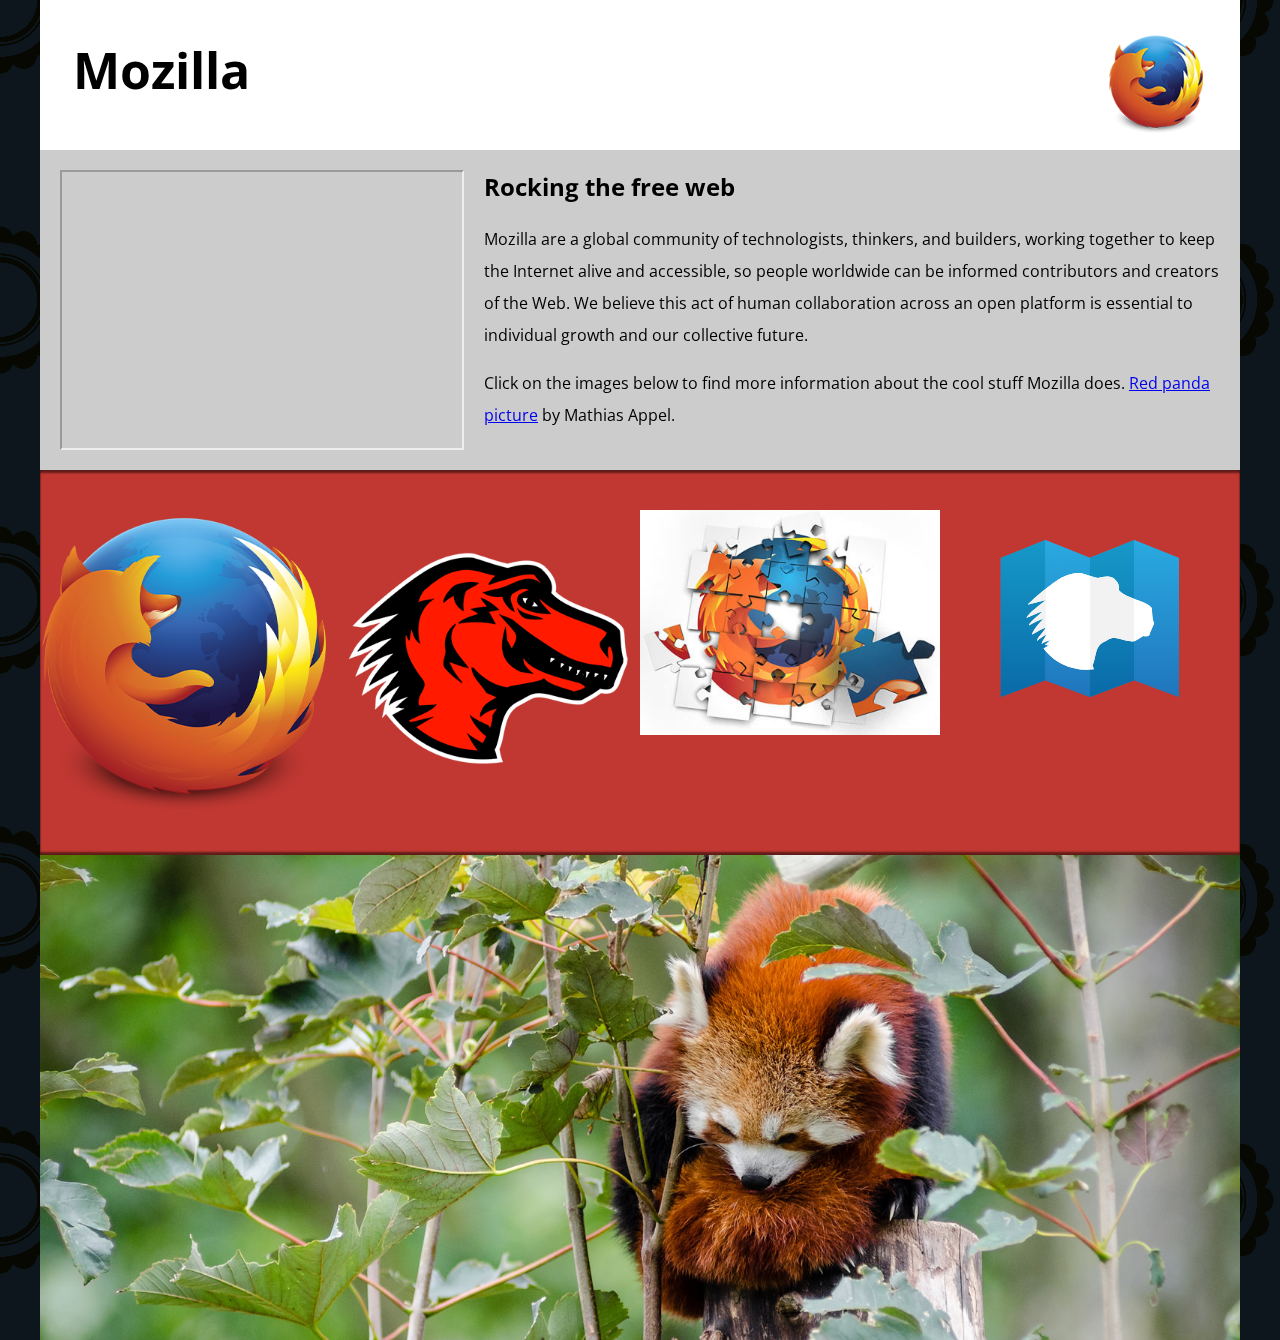
==== assignment2/index.html @ 6d786e8b "add Assignment 2" ====
<!--
	Name: Pouya Shahrdami
	File: index.html
	Date: 29-05-2024
	Assignment 2 part 1
-->
<!DOCTYPE html>
<html lang="en-US">
<head>
    <meta charset="utf-8">
    <meta name="viewport" content="width=device-width">
    <title>Mozilla splash page</title>
    <link href='https://fonts.googleapis.com/css?family=Open+Sans:400,700' rel='stylesheet' type='text/css'>
    <style>
        /* header and body setup */

        html {
            font-family: 'Open Sans', sans-serif;
            background: url(pattern.png);
        }

        body {
            width: 100%;
            max-width: 1200px;
            margin: 0 auto;
            background-color: white;
            position: relative;
        }

        /* Header styling */

        header {
            height: 150px;
        }

        header img {
            width: 100px;
            position: absolute;
            right: 32.5px;
            top: 32.5px;
        }

        h1 {
            font-size: 50px;
            line-height: 140px;
            margin: 0 0 0 32.5px;
        }

        /* main section and video styling */

        main {
            background: #ccc;
        }

        article {
            padding: 20px;
        }

        h2 {
            margin-top: 0;
        }

        p {
            line-height: 2;
        }

        iframe {
            float: left;
            margin: 0 20px 20px 0;
            max-width: 100%;
        }

        /* further info links */

        .further-info {
            clear: left;
            padding: 40px 0;
            background: #c13832;
            box-shadow: inset 0 3px 2px rgba(0, 0, 0, 0.5),
            inset 0 -3px 2px rgba(0, 0, 0, 0.5);
        }

        .further-info a {
            width: 25%;
            display: block;
            float: left;
        }

        .further-info img {
            max-width: 100%;
        }

        .clearfix {
            clear: both;
        }

        /* Red panda image */

        .red-panda img {
            display: block;
            max-width: 100%;
        }
    </style>
</head>
<body>
<header>
    <h1>Mozilla</h1>
    <img src="originals/firefoxlogo120.png" alt="mozila">
</header>

<main>
    <article>
        <div>
            <iframe width="400px" height="276px" src="https://www.youtube.com/embed/ojcNcvb1olg"
                    title="Choose Independent "
                    allow="accelerometer; autoplay; clipboard-write; encrypted-media; gyroscope; picture-in-picture; web-share"
                    allowfullscreen></iframe>

        </div>
        <div>
            <h2>Rocking the free web</h2>

            <p>Mozilla are a global community of technologists, thinkers, and builders, working together to keep the
                Internet alive and accessible, so people worldwide can be informed contributors and creators of the Web.
                We believe this act of human collaboration across an open platform is essential to individual growth and
                our collective future.</p>

            <p>Click on the images below to find more information about the cool stuff Mozilla does. <a
                    href="https://www.flickr.com/photos/mathiasappel/21675551065/">Red panda picture</a> by Mathias
                Appel.</p>
        </div>
    </article>

    <div class="further-info">
        <!-- insert images with srcsets and sizes -->
        <a href="https://www.mozilla.org/en-US/firefox/new/">
            <img src="originals/firefox_logo-only_RGB.png" alt="firefox_logo-only"
                 srcset="originals/firefoxlogo400.png 400w, originals/firefoxlogo120.png 120w"
                 sizes="(max-width: 500px) 120px, 400px">
        </a>
        <a href="https://www.mozilla.org/">
            <img src="originals/mozilla-dinosaur-head.png" alt="mozilla-dinosaur-head"
                 srcset="originals/mozilla-dinosaur-head400.png 400w, originals/mozilla-dinosaur-head120.png 120w"
                 sizes="(max-width: 500px) 120px, 400px">
            <a href="https://addons.mozilla.org/">
                <img src="originals/firefox-addons.jpg" alt="firefox-addons"
                     srcset="originals/firefox-addons.jpg 400w, originals/firefox-addons120.png 120w"
                     sizes="(max-width: 500px) 120px, 400px">
                <a href="https://developer.mozilla.org/en-US/">
                    <img src="originals/mdn.svg" alt="mdn" srcset="originals/mdn.svg 400w, originals/mdn.svg 120w"
                         sizes="(max-width: 500px) 120px, 400px">
                </a>
                <div class="clearfix"></div>
    </div>


    <div class="red-panda">
        <picture>
            <source media="(max-width: 600px)" srcset="originals/redpanda600.png">
            <img src="originals/red-panda.jpg" alt="red-panda">
        </picture>
    </div>

</main>
</body>
</html>
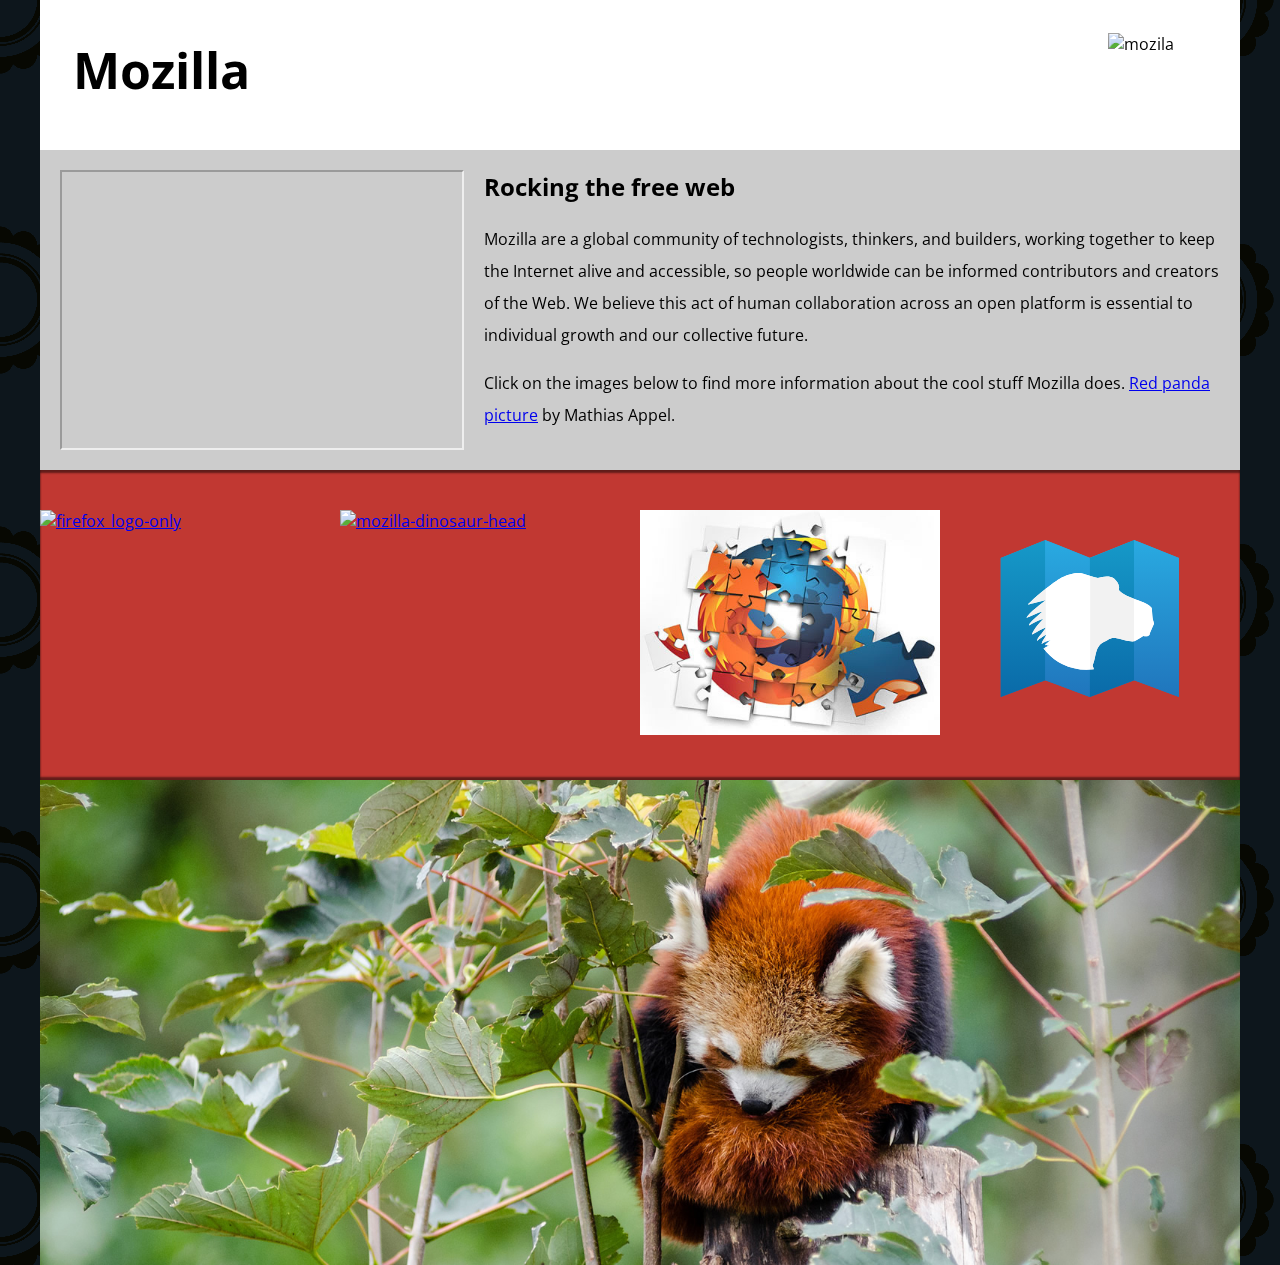
==== commit bf9b759a: "Update index.html" ====
--- a/assignment2/index.html
+++ b/assignment2/index.html
@@ -105,7 +105,7 @@
 <body>
 <header>
     <h1>Mozilla</h1>
-    <img src="originals/firefoxlogo120.png" alt="mozila">
+    <img src="originals/firefox_logo-only_RGB_120x90.png" alt="mozila">
 </header>
 
 <main>
@@ -133,30 +133,32 @@
 
     <div class="further-info">
         <!-- insert images with srcsets and sizes -->
-        <a href="https://www.mozilla.org/en-US/firefox/new/">
+        <a href="#">
             <img src="originals/firefox_logo-only_RGB.png" alt="firefox_logo-only"
-                 srcset="originals/firefoxlogo400.png 400w, originals/firefoxlogo120.png 120w"
+                 srcset="originals/firefox_logo-only_RGB_400x300.png 400w, originals/firefox_logo-only_RGB_120x90.png 120w"
                  sizes="(max-width: 500px) 120px, 400px">
         </a>
-        <a href="https://www.mozilla.org/">
+        <a href="#">
             <img src="originals/mozilla-dinosaur-head.png" alt="mozilla-dinosaur-head"
-                 srcset="originals/mozilla-dinosaur-head400.png 400w, originals/mozilla-dinosaur-head120.png 120w"
+                 srcset="originals/mozilla-dinosaur-head_400x300.png 400w, originals/mozilla-dinosaur-head_120x90.png 120w"
                  sizes="(max-width: 500px) 120px, 400px">
-            <a href="https://addons.mozilla.org/">
-                <img src="originals/firefox-addons.jpg" alt="firefox-addons"
-                     srcset="originals/firefox-addons.jpg 400w, originals/firefox-addons120.png 120w"
-                     sizes="(max-width: 500px) 120px, 400px">
-                <a href="https://developer.mozilla.org/en-US/">
-                    <img src="originals/mdn.svg" alt="mdn" srcset="originals/mdn.svg 400w, originals/mdn.svg 120w"
-                         sizes="(max-width: 500px) 120px, 400px">
-                </a>
-                <div class="clearfix"></div>
+        </a>
+        <a href="#">
+            <img src="originals/firefox-addons.jpg" alt="firefox-addons"
+                 srcset="originals/firefox-addons.jpg 400w, originals/firefox-addons_120x90.jpg 120w"
+                 sizes="(max-width: 500px) 120px, 400px">
+        </a>
+        <a href="#">
+            <img src="originals/mdn.svg" alt="mdn" srcset="originals/mdn.svg 400w, originals/mdn.svg 120w"
+                 sizes="(max-width: 500px) 120px, 400px">
+        </a>
+        <div class="clearfix"></div>
     </div>
 
 
     <div class="red-panda">
         <picture>
-            <source media="(max-width: 600px)" srcset="originals/redpanda600.png">
+            <source media="(max-width: 600px)" srcset="originals/red-panda_600x647.jpg">
             <img src="originals/red-panda.jpg" alt="red-panda">
         </picture>
     </div>
